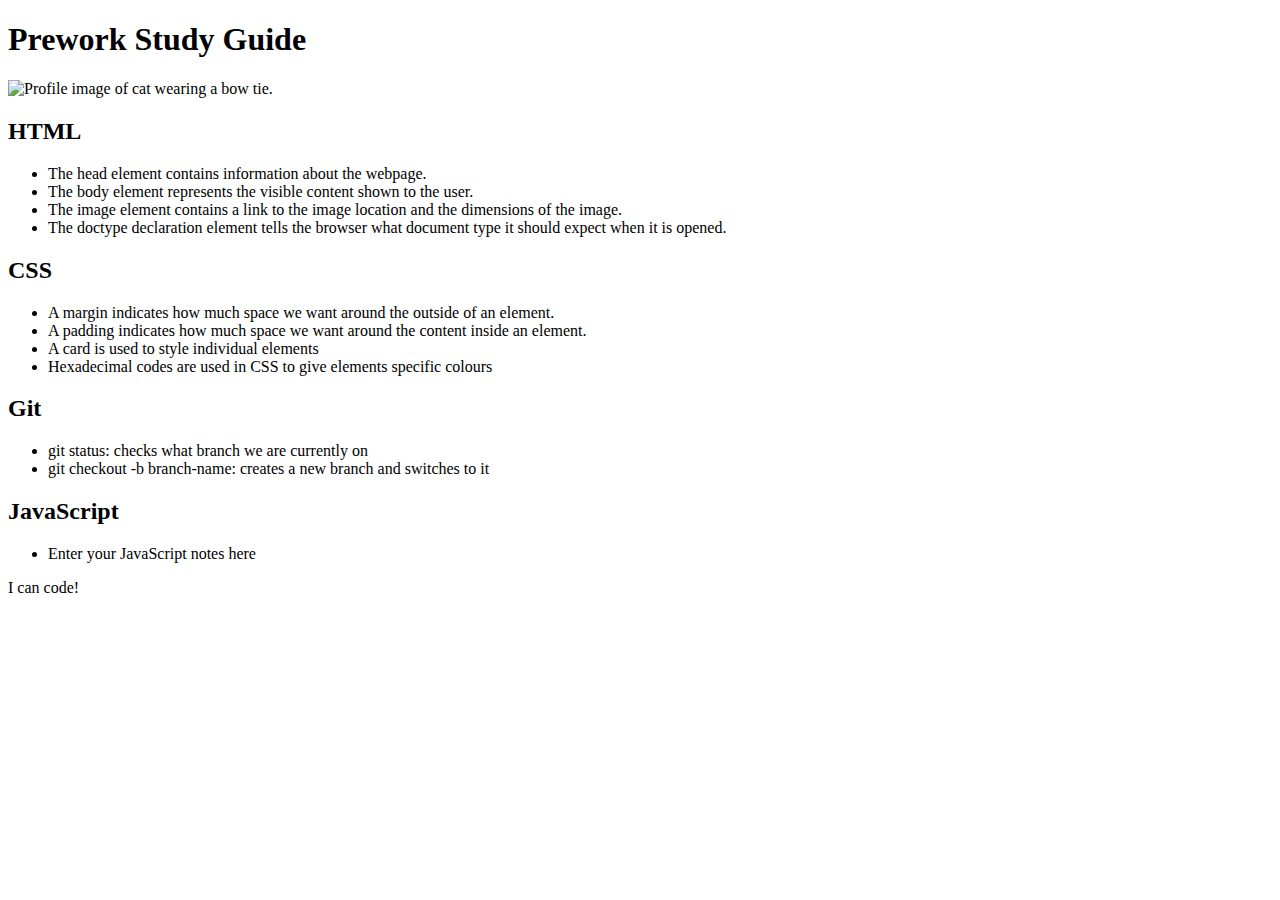
==== prework-study-guide/index.html @ df66f261 "Removed folder duplicates and added js script" ====
<!DOCTYPE html>
<html lang="en">
  <head>
    <meta charset="UTF-8" />
    <meta http-equiv="X-UA-Compatible" content="IE=edge" />
    <meta name="viewport" content="width=device-width, initial-scale=1.0" />
    <link rel="stylesheet" href="./assets/style.css">
    <title>Prework Study Guide</title>
  </head>
  <body>
    <header id="header">
      <h1>Prework Study Guide</h1>
      <img src="./assets/bowtie-cat.png" alt="Profile image of cat wearing a bow tie." />
    </header>
    <main>
      <section class="card" id="html-section">
        <h2>HTML</h2>
        <ul>
          <li>The head element contains information about the webpage.</li>
          <li>The body element represents the visible content shown to the user.</li>
 <li>The image element contains a link to the image location and the dimensions of the image. </li>
 <li> The doctype declaration element tells the browser what document type it should expect when it is opened. </li>       
    </ul>
      </section>
   
      <section class="card" id="css-section">
        <h2>CSS</h2>
        <ul>
    <li>A margin indicates how much space we want around the outside of an element.</li>
    <li>A padding indicates how much space we want around the content inside an element.</li>
    <li> A card is used to style individual elements</li>
    <li> Hexadecimal codes are used in CSS to give elements specific colours</li>   
</ul>
      </section>
   
      <section class="card" id="git-section">
        <h2>Git</h2>
        <ul>
          <li>git status: checks what branch we are currently on</li>
          <li>git checkout -b branch-name: creates a new branch and switches to it</li>
        </ul>
      </section>
   
      <section class="card" id="javascript-section">
        <h2>JavaScript</h2>
        <ul>
          <li>Enter your JavaScript notes here</li>
        </ul>
      </section>
     </main>

    <footer>
      <p>I can code!</p>
    </footer>
  </body>
</html>
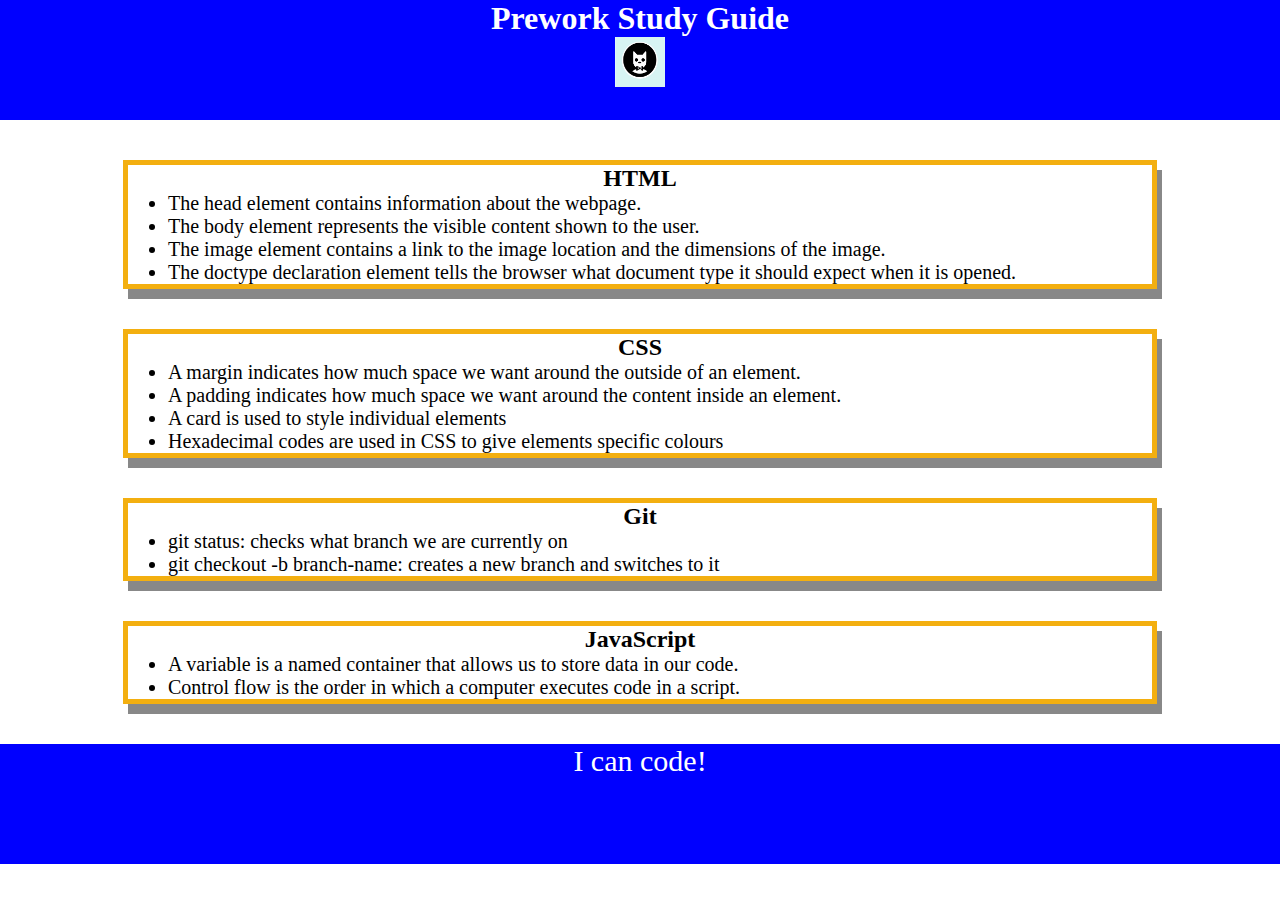
==== commit 1e4920ab: "Added Javascript code" ====
--- a/prework-study-guide/index.html
+++ b/prework-study-guide/index.html
@@ -44,7 +44,8 @@
       <section class="card" id="javascript-section">
         <h2>JavaScript</h2>
         <ul>
-          <li>Enter your JavaScript notes here</li>
+          <li>A variable is a named container that allows us to store data in our code.</li>
+          <li>Control flow is the order in which a computer executes code in a script.</li>
         </ul>
       </section>
      </main>
--- a/prework-study-guide/assets/style.css
+++ b/prework-study-guide/assets/style.css
@@ -0,0 +1,46 @@
+* {
+    margin: 0;
+    padding: 0;
+}
+
+
+header,
+footer {
+    width: 100%;
+    height: 120px;
+    background-color: blue;
+    color: white;
+}
+
+
+h1,
+h2 {
+    text-align: center;
+}
+
+
+img {
+    display: block;
+    height: 50px;
+    width: 50px;
+    margin-left: auto;
+    margin-right: auto;
+}
+
+
+ul {
+    padding-left: 40px;
+    font-size: 20px;
+}
+
+
+p {
+    text-align: center;
+    font-size: 30px;
+  }
+  .card {
+    width: 80%;
+    margin: 40px auto;
+    border: 5px solid #f3af10;
+    box-shadow: 5px 10px #888888;
+  }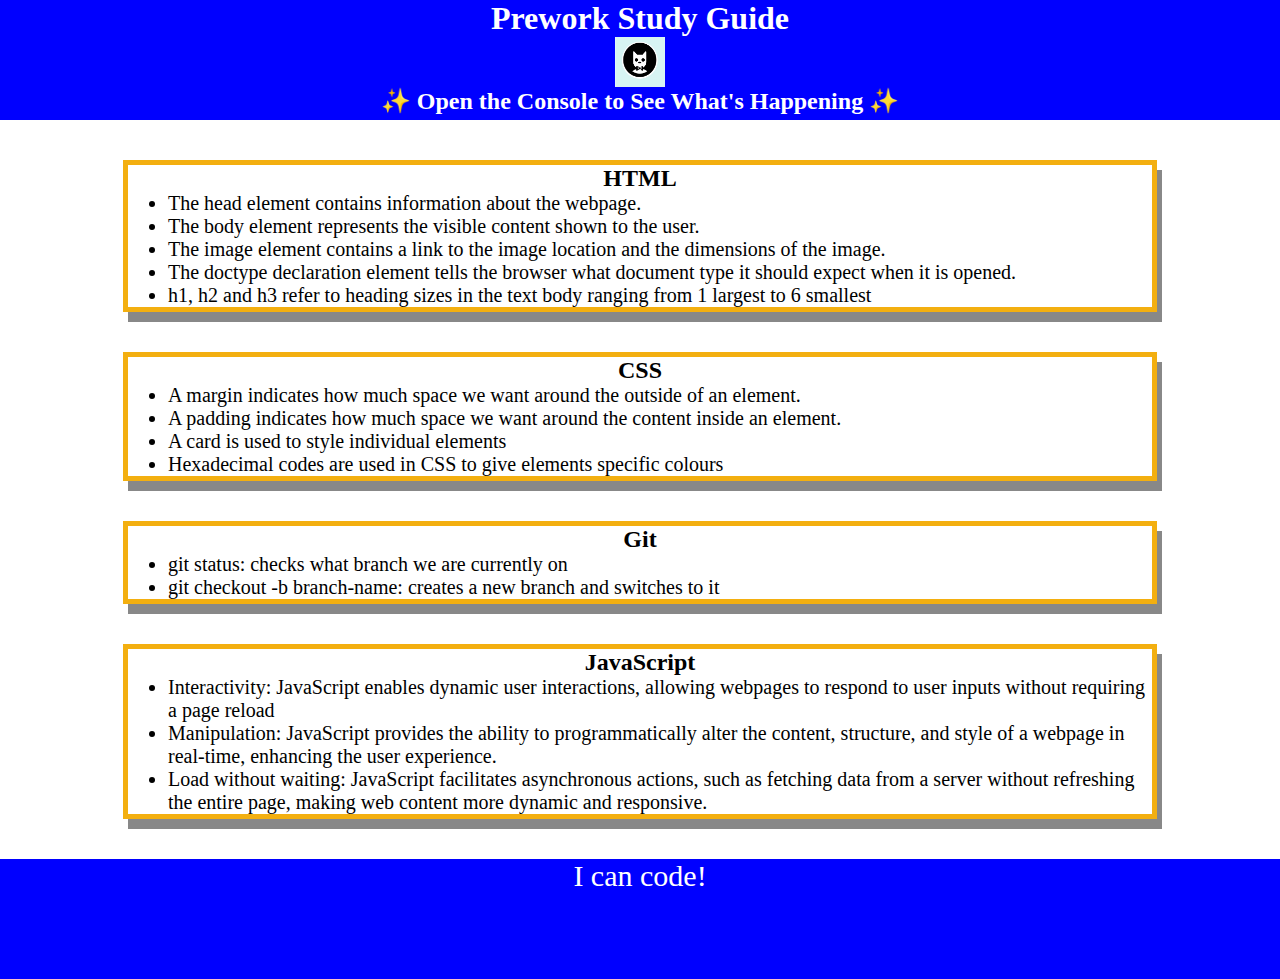
==== commit 4f4c38d4: "Updated html code - edited wrong branch" ====
--- a/prework-study-guide/index.html
+++ b/prework-study-guide/index.html
@@ -4,13 +4,14 @@
     <meta charset="UTF-8" />
     <meta http-equiv="X-UA-Compatible" content="IE=edge" />
     <meta name="viewport" content="width=device-width, initial-scale=1.0" />
-    <link rel="stylesheet" href="./assets/style.css">
+    <link rel="stylesheet" href="./prework-study-guide/assets/style.css">
     <title>Prework Study Guide</title>
   </head>
   <body>
     <header id="header">
       <h1>Prework Study Guide</h1>
-      <img src="./assets/bowtie-cat.png" alt="Profile image of cat wearing a bow tie." />
+      <img src="./prework-study-guide/assets/bowtie-cat.png" alt="Profile image of cat wearing a bow tie." />
+      <h2>✨ Open the Console to See What's Happening ✨</h2>
     </header>
     <main>
       <section class="card" id="html-section">
@@ -19,7 +20,8 @@
           <li>The head element contains information about the webpage.</li>
           <li>The body element represents the visible content shown to the user.</li>
  <li>The image element contains a link to the image location and the dimensions of the image. </li>
- <li> The doctype declaration element tells the browser what document type it should expect when it is opened. </li>       
+ <li> The doctype declaration element tells the browser what document type it should expect when it is opened. </li>
+ <li> h1, h2 and h3 refer to heading sizes in the text body ranging from 1 largest to 6 smallest</li>       
     </ul>
       </section>
    
@@ -44,8 +46,9 @@
       <section class="card" id="javascript-section">
         <h2>JavaScript</h2>
         <ul>
-          <li>A variable is a named container that allows us to store data in our code.</li>
-          <li>Control flow is the order in which a computer executes code in a script.</li>
+          <li>Interactivity: JavaScript enables dynamic user interactions, allowing webpages to respond to user inputs without requiring a page reload</li>
+          <li>Manipulation: JavaScript provides the ability to programmatically alter the content, structure, and style of a webpage in real-time, enhancing the user experience.</li>
+          <li>Load without waiting: JavaScript facilitates asynchronous actions, such as fetching data from a server without refreshing the entire page, making web content more dynamic and responsive.</li>
         </ul>
       </section>
      </main>
@@ -53,5 +56,6 @@
     <footer>
       <p>I can code!</p>
     </footer>
+    <script src="./prework-study-guide/assets/"></script>
   </body>
 </html>
--- a/prework-study-guide/prework-study-guide/assets/style.css
+++ b/prework-study-guide/prework-study-guide/assets/style.css
@@ -0,0 +1,46 @@
+* {
+    margin: 0;
+    padding: 0;
+}
+
+
+header,
+footer {
+    width: 100%;
+    height: 120px;
+    background-color: blue;
+    color: white;
+}
+
+
+h1,
+h2 {
+    text-align: center;
+}
+
+
+img {
+    display: block;
+    height: 50px;
+    width: 50px;
+    margin-left: auto;
+    margin-right: auto;
+}
+
+
+ul {
+    padding-left: 40px;
+    font-size: 20px;
+}
+
+
+p {
+    text-align: center;
+    font-size: 30px;
+  }
+  .card {
+    width: 80%;
+    margin: 40px auto;
+    border: 5px solid #f3af10;
+    box-shadow: 5px 10px #888888;
+  }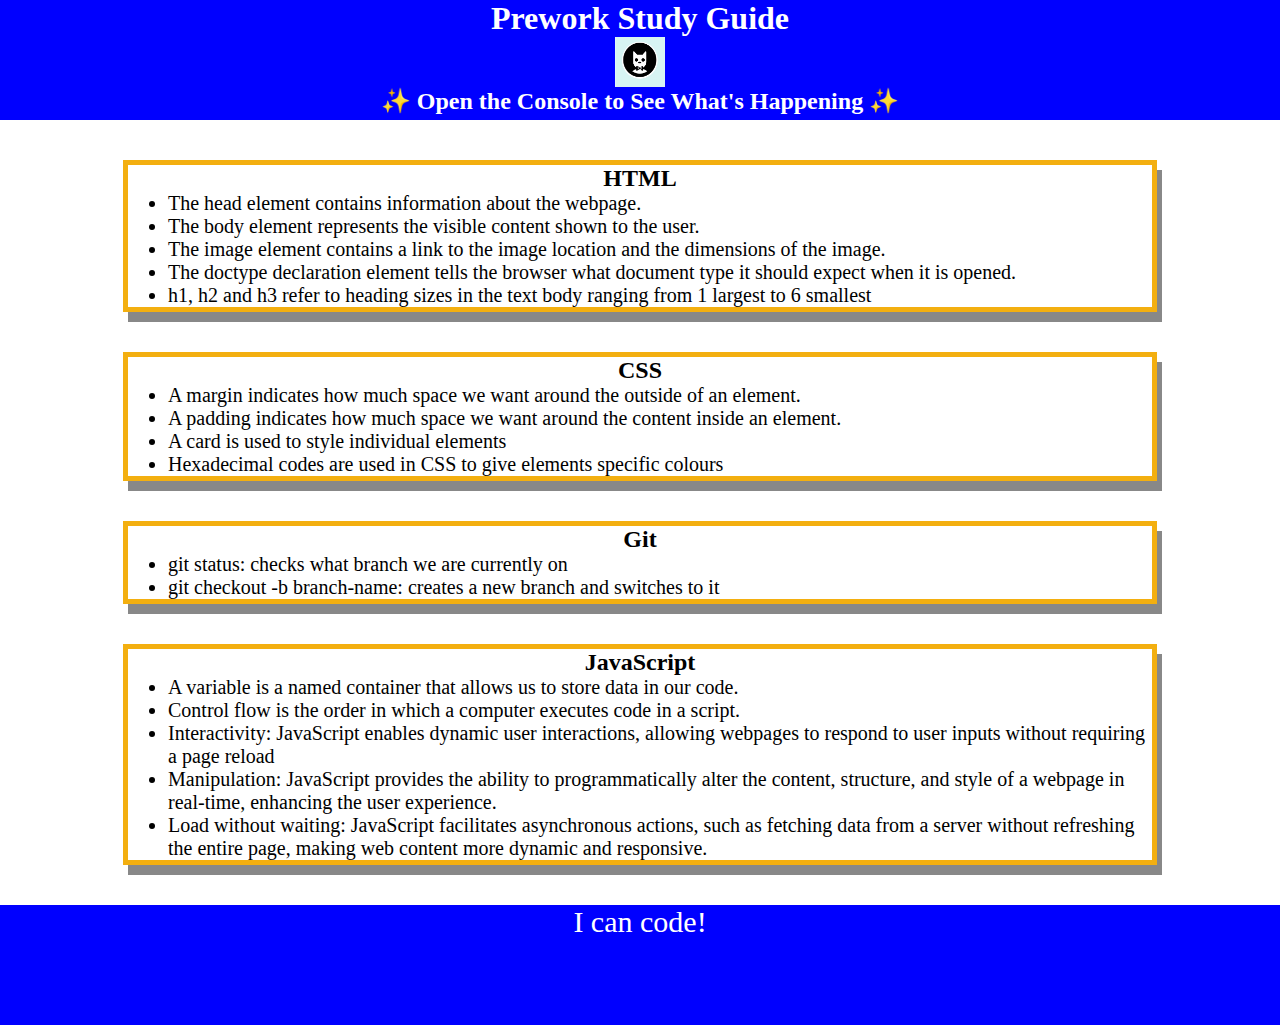
==== commit 311980d7: "Merge branches" ====
--- a/prework-study-guide/index.html
+++ b/prework-study-guide/index.html
@@ -46,6 +46,8 @@
       <section class="card" id="javascript-section">
         <h2>JavaScript</h2>
         <ul>
+          <li>A variable is a named container that allows us to store data in our code.</li>
+          <li>Control flow is the order in which a computer executes code in a script.</li>
           <li>Interactivity: JavaScript enables dynamic user interactions, allowing webpages to respond to user inputs without requiring a page reload</li>
           <li>Manipulation: JavaScript provides the ability to programmatically alter the content, structure, and style of a webpage in real-time, enhancing the user experience.</li>
           <li>Load without waiting: JavaScript facilitates asynchronous actions, such as fetching data from a server without refreshing the entire page, making web content more dynamic and responsive.</li>
